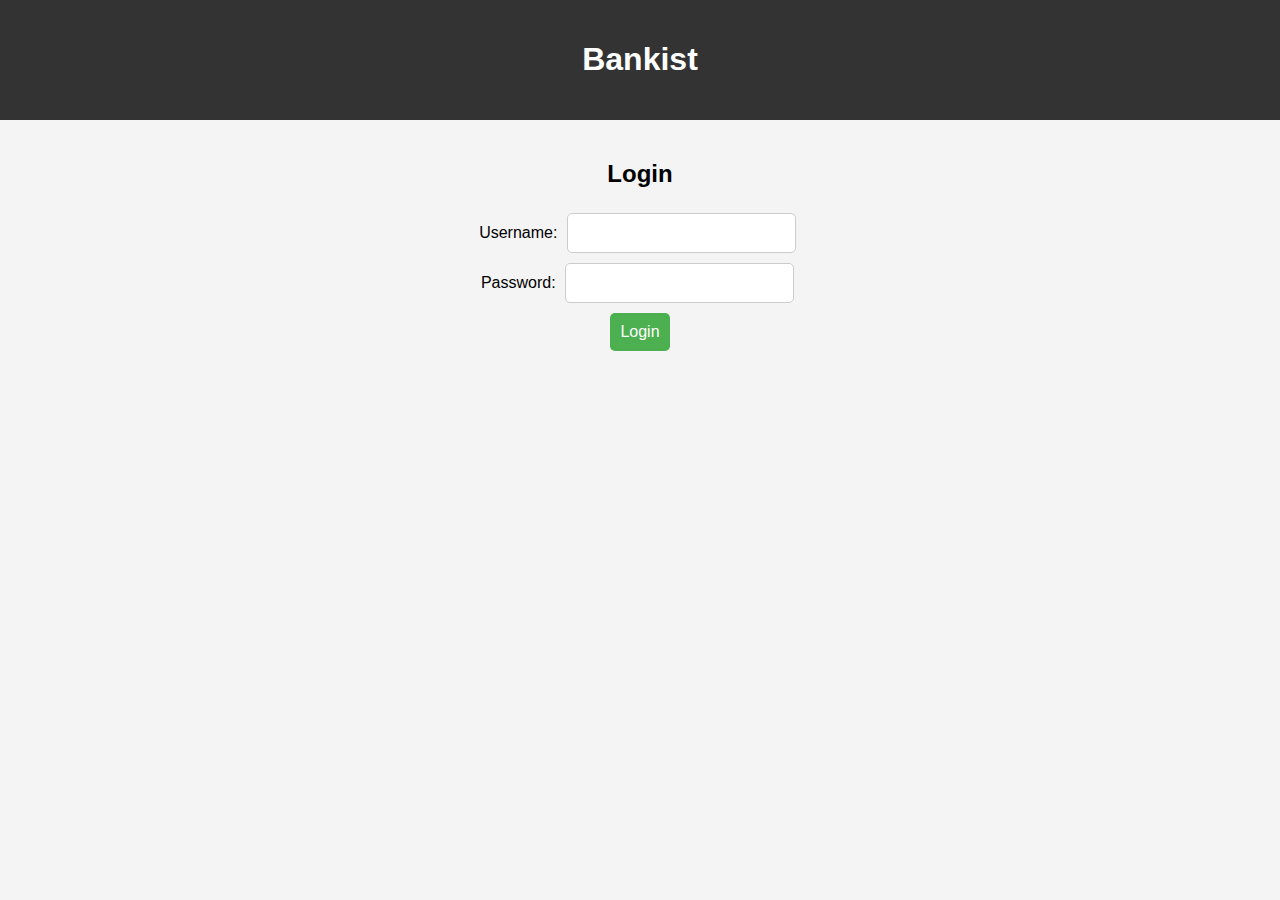
==== BankistApp/index.html @ 856b685b "Add files via upload" ====
<!DOCTYPE html>
<html lang="en">
<head>
    <meta charset="UTF-8">
    <meta name="viewport" content="width=device-width, initial-scale=1.0">
    <title>Bankist</title>
    <link rel="stylesheet" href="components/styling.css">
</head>
<body>
    <header>
        <h1>Bankist</h1>
    </header>
    <main>
        <div id="login-section">
            <h2>Login</h2>
            <label for="username">Username:</label>
            <input type="text" id="username" required>
            <br>
            <label for="password">Password:</label>
            <input type="password" id="password" required>
            <br>
            <button onclick="login()">Login</button>
        </div>

        <div id="account-section" style="display: none;">
            <h2>Welcome, <span id="username-display"></span>!</h2>
            <h3>Your Account Balance: $<span id="balance">1000</span></h3>
            <button onclick="deposit()">Deposit</button>
            <button onclick="withdraw()">Withdraw</button>
            <button onclick="logout()">Logout</button>
        </div>

        <div id="error-message" style="color: red; display: none;">Insufficient funds!</div>
    </main>

    <script src="components/dynamic.js">
        
    </script>
</body>
</html>
---- BankistApp/components/styling.css ----
body {
    font-family: 'Segoe UI', Tahoma, Geneva, Verdana, sans-serif;
    margin: 0;
    padding: 0;
    background-color: #f4f4f4;
}

header {
    background-color: #333;
    color: white;
    padding: 20px;
    text-align: center;
}

main {
    padding: 20px;
    text-align: center;
}

button, input {
    padding: 10px;
    margin: 5px;
    font-size: 16px;
    border-radius: 5px;
    border: 1px solid #ccc;
}

button {
    background-color: #4caf50;
    color: white;
    border: none;
    cursor: pointer;
}

#error-message {
    color: red;
    display: none;
    margin-top: 10px;
}

#account-section {
    display: none;
}
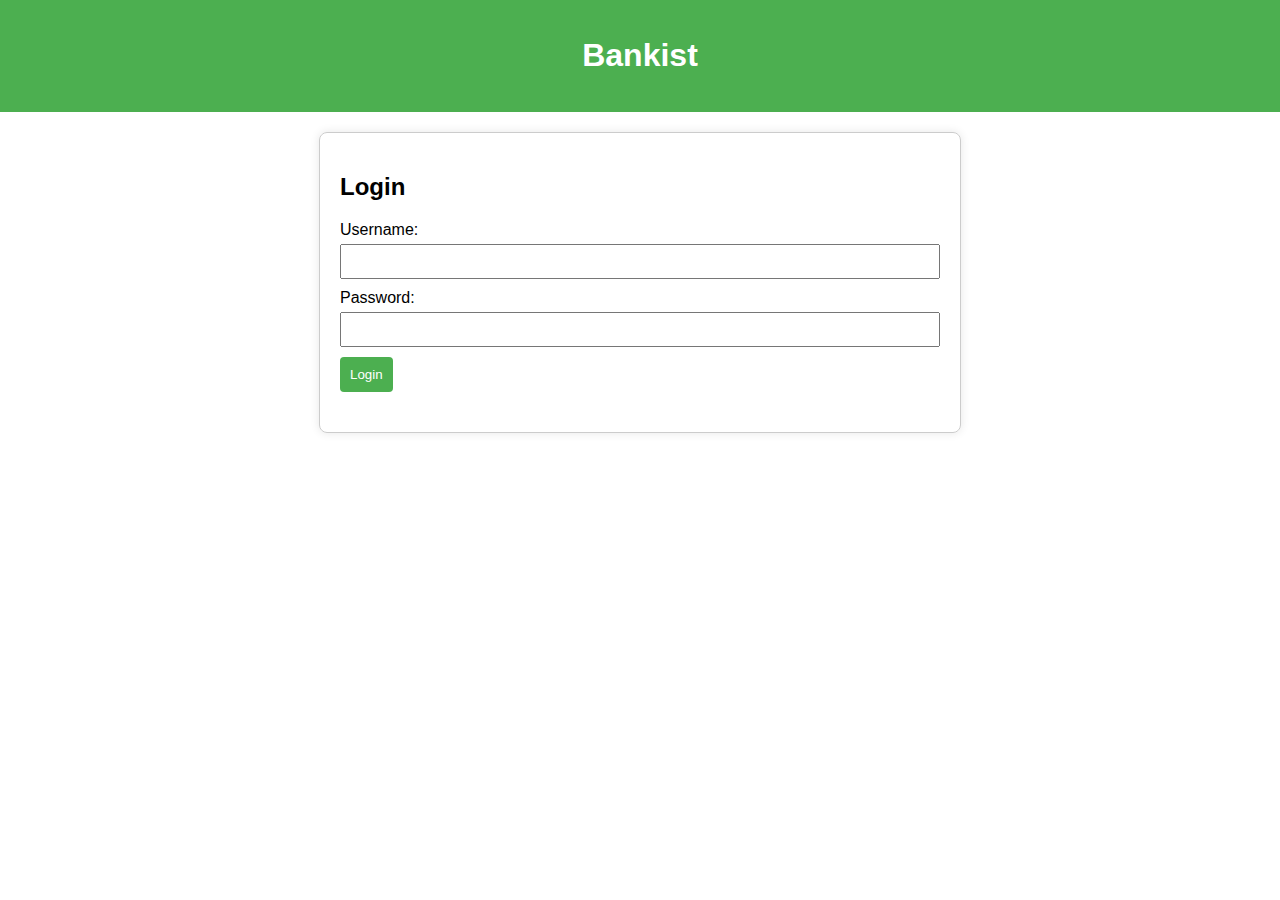
==== commit 78041a5d: "mw" ====
--- a/BankistApp/index.html
+++ b/BankistApp/index.html
@@ -10,7 +10,7 @@
     <header>
         <h1>Bankist</h1>
     </header>
-    <main>
+    <main> 
         <div id="login-section">
             <h2>Login</h2>
             <label for="username">Username:</label>
--- a/BankistApp/components/styling.css
+++ b/BankistApp/components/styling.css
@@ -1,43 +1,59 @@
+/* styling.css */
+
 body {
-    font-family: 'Segoe UI', Tahoma, Geneva, Verdana, sans-serif;
+    font-family: 'Arial', sans-serif;
     margin: 0;
     padding: 0;
-    background-color: #f4f4f4;
 }
 
 header {
-    background-color: #333;
+    background-color: #4CAF50;
     color: white;
-    padding: 20px;
     text-align: center;
+    padding: 1em;
 }
 
 main {
+    max-width: 600px;
+    margin: 20px auto;
     padding: 20px;
-    text-align: center;
+    border: 1px solid #ccc;
+    border-radius: 8px;
+    box-shadow: 0 0 10px rgba(0, 0, 0, 0.1);
 }
 
-button, input {
-    padding: 10px;
-    margin: 5px;
-    font-size: 16px;
-    border-radius: 5px;
-    border: 1px solid #ccc;
+#login-section,
+#account-section {
+    margin-bottom: 20px;
+}
+
+label {
+    display: block;
+    margin-bottom: 5px;
+}
+
+input {
+    width: 100%;
+    padding: 8px;
+    margin-bottom: 10px;
+    box-sizing: border-box;
 }
 
 button {
-    background-color: #4caf50;
+    background-color: #4CAF50;
     color: white;
+    padding: 10px;
     border: none;
+    border-radius: 4px;
     cursor: pointer;
 }
 
+button:hover {
+    background-color: #45a049;
+}
+
 #error-message {
-    color: red;
-    display: none;
     margin-top: 10px;
 }
 
-#account-section {
-    display: none;
-}
+/* Add more styles as needed */
